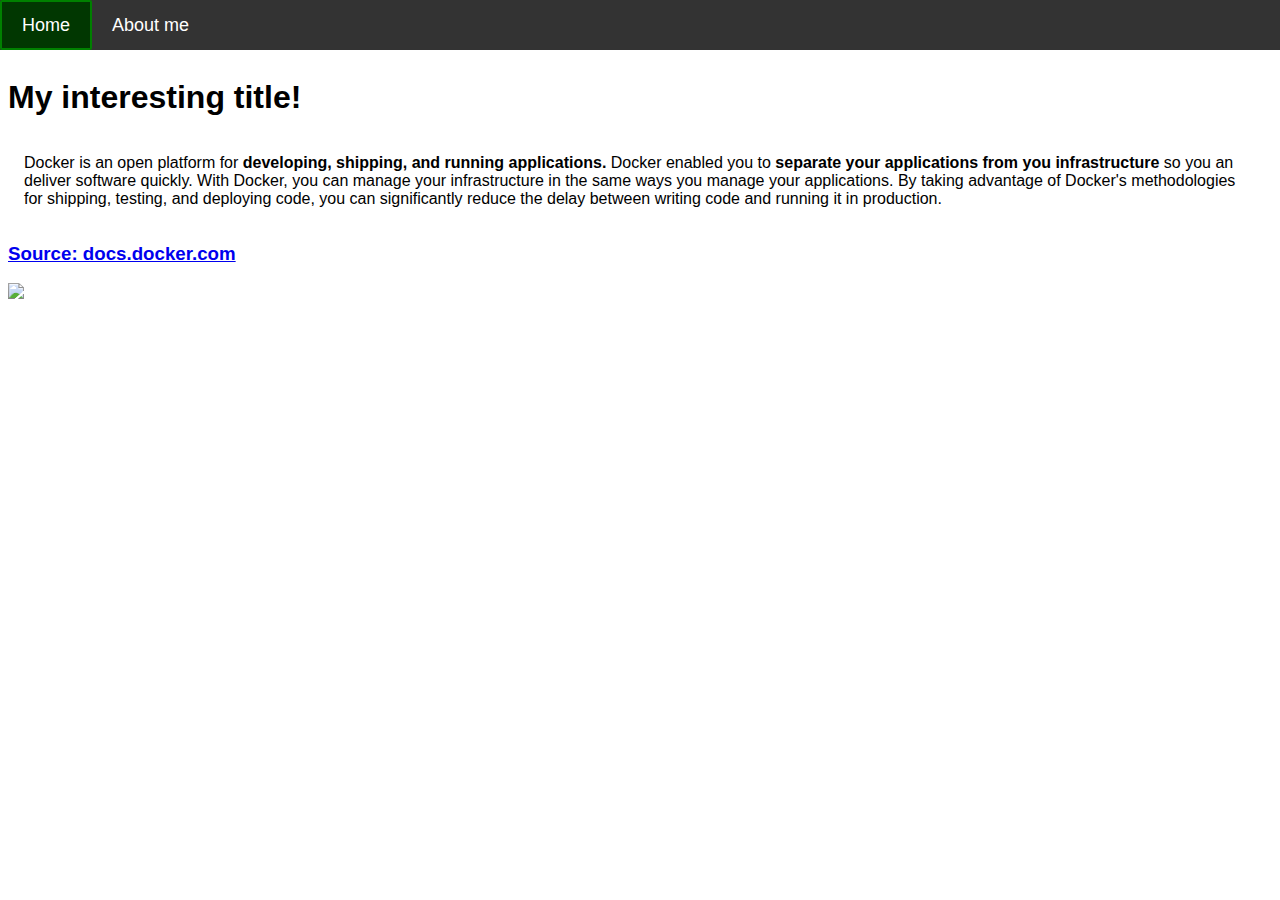
==== assignment2/index.html @ 36c81b45 "initial commit - assignment2" ====
<!DOCTYPE html>


<html>
    <head>
        <link rel="stylesheet" type="text/css" href="style.css">
    </head>
    <body>
        <div class="topnav">
            <a href="./index.html" class="active">Home</a>
            <a href="./about.html">About me</a>
        </div>
        <div class="body">
            <h1>My interesting title!</h1>
            <p class="text">Docker is an open platform for <strong>developing, shipping, and running applications.</strong> Docker enabled you to <strong>separate your applications from you infrastructure</strong> so you an deliver software quickly. With Docker, you can manage your infrastructure in the same ways you manage your applications. By taking advantage of Docker's methodologies for shipping, testing, and deploying code, you can significantly reduce the delay between writing code and running it in production.</p>
            <h3><a href="https://docs.docker.com/get-started/overview/" target="__blank">Source: docs.docker.com</a></h3>
            <image class="image" src="https://logos-download.com/wp-content/uploads/2016/09/Docker_logo.png"></image>
        </div>
    </body>
</html>
---- assignment2/style.css ----
:root{
    margin:0;
    padding:0;
    font-family:Arial, Helvetica, sans-serif;
}
body{
    margin:0;
}
.body{
    padding: 8px;
}
.image {
    width: 25vw;
}
.topnav {
    width:100vw;
    min-height: 50px;
    height: 5vh;
    padding:0;
    margin:0;
    display:flex;
    background-color: #333333;
    flex-grow: 1;
}
.topnav a{
    background-color: #333333;
    padding: 10px 20px;
    text-decoration: none;
    color: white;
    font-size: 18px;
    text-align: center;
    display: flex;
    justify-content: center;
    align-items: center;
    transition: 0.3s;
}
.topnav a:hover{
    background-color: #013701;
    /* color: black; */
}
.topnav a.active{
    border: 2px solid green;
    border-radius: 2px;

}
.text{
    padding: 16px;
}
.about-links a{
    text-decoration: none;
    color: blue;
}
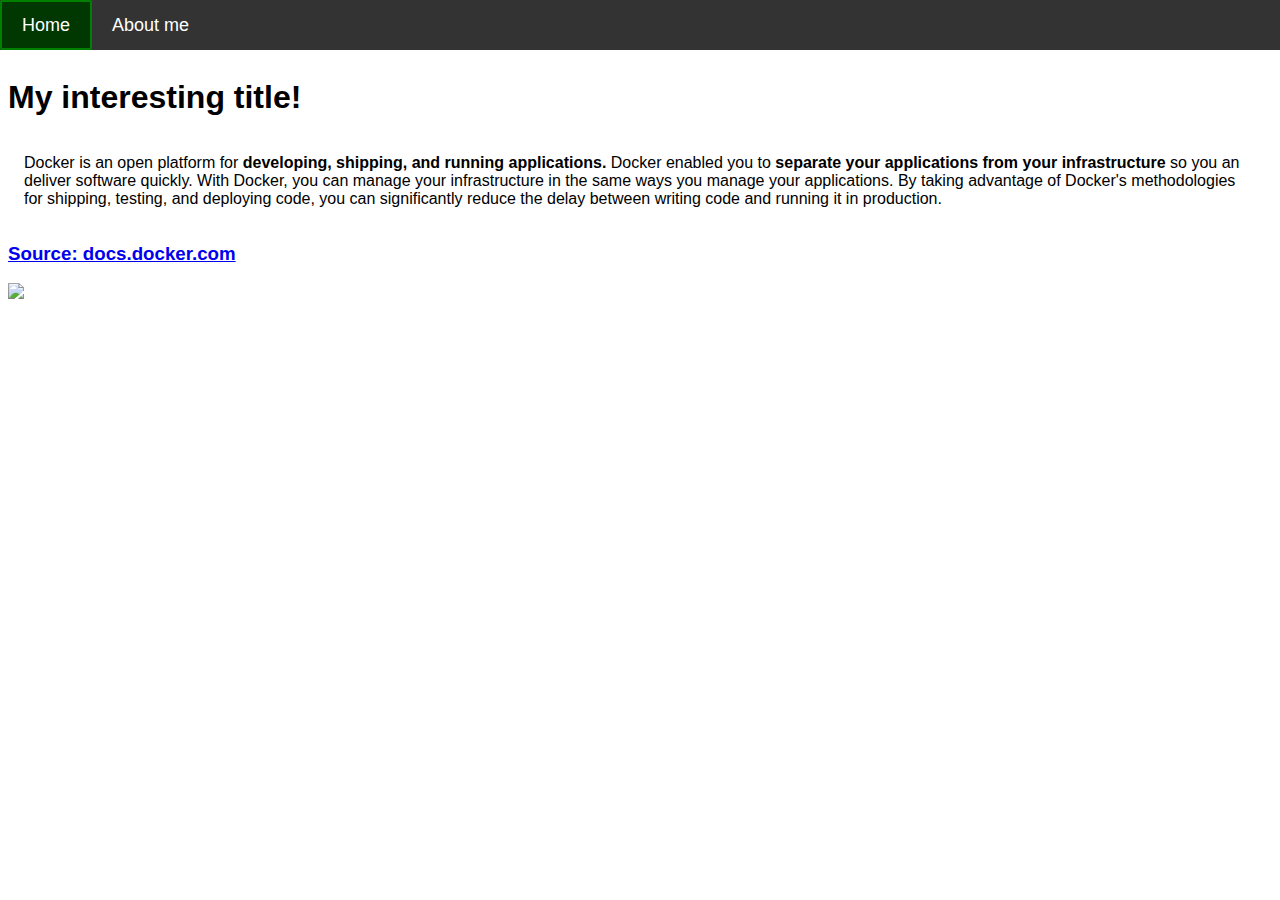
==== commit 84a7ff52: "fixed typo" ====
--- a/assignment2/index.html
+++ b/assignment2/index.html
@@ -12,7 +12,7 @@
         </div>
         <div class="body">
             <h1>My interesting title!</h1>
-            <p class="text">Docker is an open platform for <strong>developing, shipping, and running applications.</strong> Docker enabled you to <strong>separate your applications from you infrastructure</strong> so you an deliver software quickly. With Docker, you can manage your infrastructure in the same ways you manage your applications. By taking advantage of Docker's methodologies for shipping, testing, and deploying code, you can significantly reduce the delay between writing code and running it in production.</p>
+            <p class="text">Docker is an open platform for <strong>developing, shipping, and running applications.</strong> Docker enabled you to <strong>separate your applications from your infrastructure</strong> so you an deliver software quickly. With Docker, you can manage your infrastructure in the same ways you manage your applications. By taking advantage of Docker's methodologies for shipping, testing, and deploying code, you can significantly reduce the delay between writing code and running it in production.</p>
             <h3><a href="https://docs.docker.com/get-started/overview/" target="__blank">Source: docs.docker.com</a></h3>
             <image class="image" src="https://logos-download.com/wp-content/uploads/2016/09/Docker_logo.png"></image>
         </div>
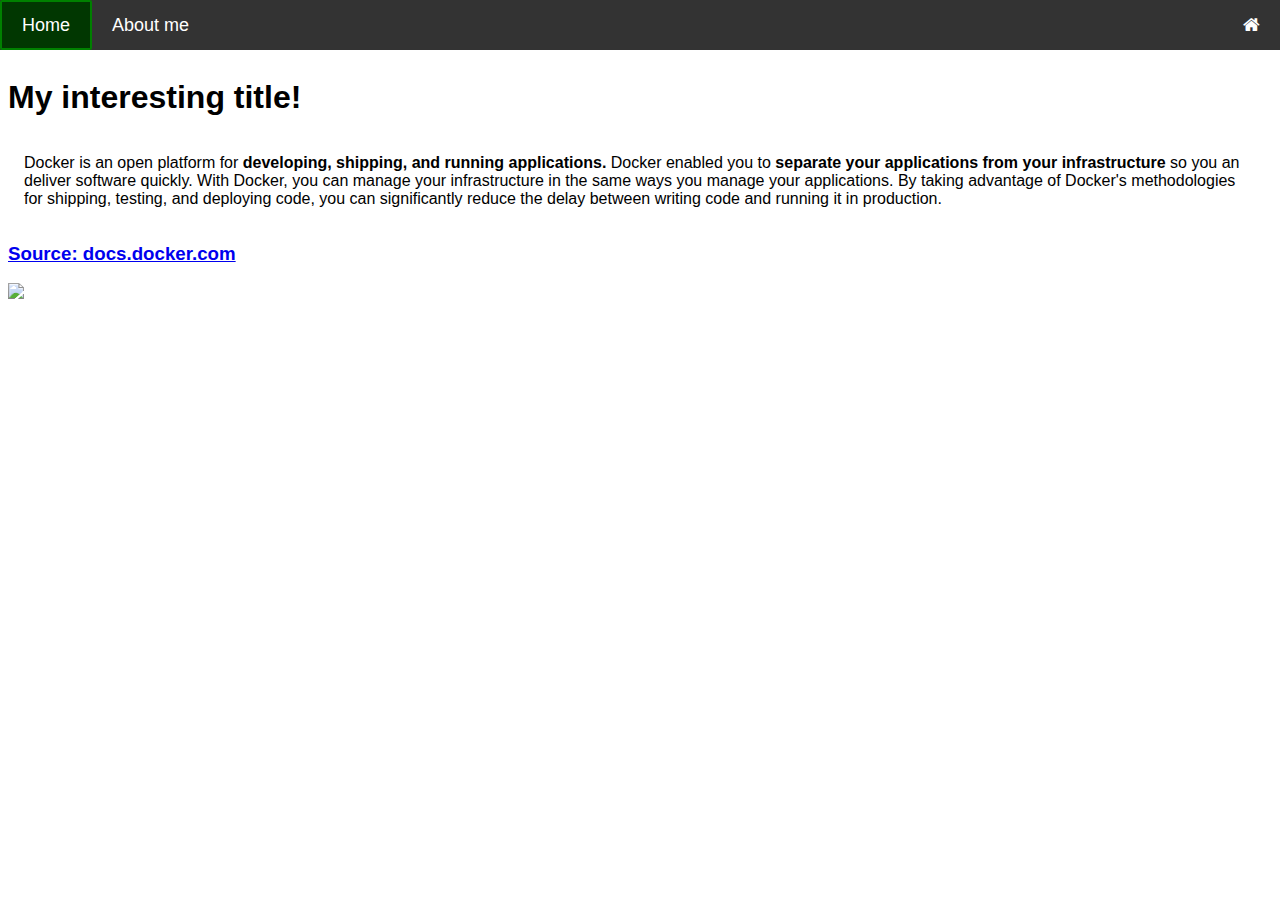
==== commit 0dd76b25: "add home button to get back to assignments" ====
--- a/assignment2/index.html
+++ b/assignment2/index.html
@@ -3,12 +3,14 @@
 
 <html>
     <head>
-        <link rel="stylesheet" type="text/css" href="style.css">
+        <link rel="stylesheet" type="text/css" href="./style.css">
+        <link rel="stylesheet" href="https://cdnjs.cloudflare.com/ajax/libs/font-awesome/4.7.0/css/font-awesome.min.css">
     </head>
     <body>
         <div class="topnav">
             <a href="./index.html" class="active">Home</a>
             <a href="./about.html">About me</a>
+            <a class="home" href="/"><i class="fa fa-home"></i></a>
         </div>
         <div class="body">
             <h1>My interesting title!</h1>
--- a/assignment2/style.css
+++ b/assignment2/style.css
@@ -43,6 +43,9 @@
     border-radius: 2px;
 
 }
+.topnav .home{
+    margin-left: auto;
+}
 .text{
     padding: 16px;
 }
